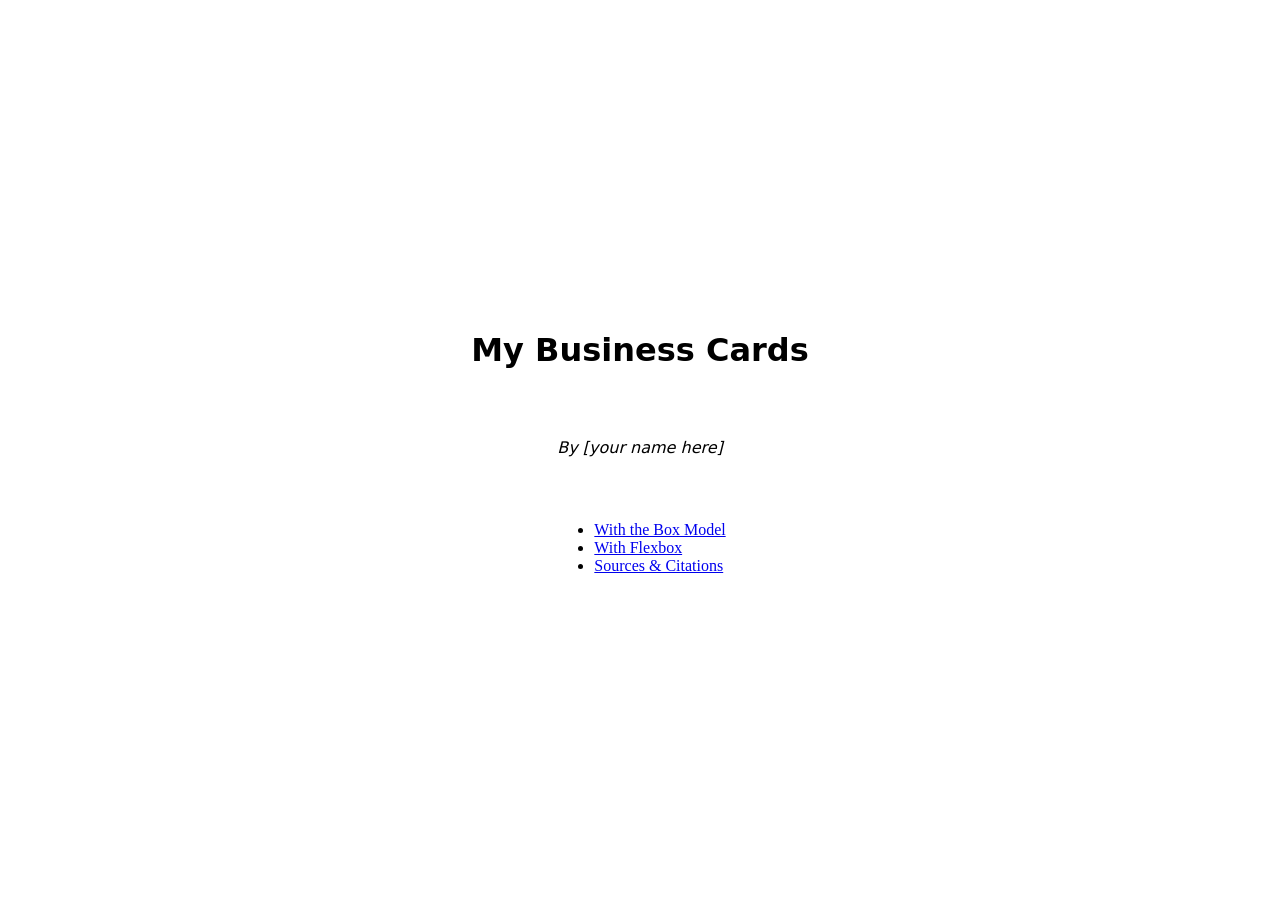
==== index.html @ 65329f37 "Initial commit" ====
<!DOCTYPE html>
<html lang="en">
  <head>
    <meta charset="utf-8">
    <meta name="viewport" content="width=device-width, initial-scale=1">
    <title>My Business Cards</title>
    <link rel="stylesheet" href="./template.css">
  </head>
  <body>
    <h1>My Business Cards</h1>
    <p class="attribution">By [your name here]</p>

    <ul class="page-links">
      <li><a href="box.html">With the Box Model</a></li>
      <li><a href="flex.html">With Flexbox</a></li>
      <li><a href="citations.html">Sources &amp; Citations</a></li>
    </ul>
  </body>
</html>
---- template.css ----
/* 
 * PROJECT TEMPLATE    
 * DO NOT MODIFY       
 * 
 * Your code should go in box.css and flex.css
 *
 * -------------------------------------------------------------
 * This file contains the core layout and card styles for the project.
 * Please do NOT change anything here. 
 * All your custom CSS should go in the other files as directed.
 * -------------------------------------------------------------
 */

.card {
  box-shadow: 0 4px 8px 0 rgba(0, 0, 0, 0.2);
  margin-left: auto;
  margin-right: auto;
  margin-top: auto;
  margin-bottom: auto;
  perspective: 1000px;
  cursor: pointer;
  transform-style: preserve-3d;
  transition: all 0.3s ease;
}

.card.landscape {
  width: 3.5in;
  height: 2in;
}

.card.portrait {
  height: 3.5in;
  width: 2in;
}

.card.square {
  width: 2.5in;
  height: 2.5in;
}

/* Hover effect - slight tilt to show interactivity */
.card:hover {
  scale: 1.05;
}

/* Flipped state - full rotation */
.card.flipped {
  transform: rotateY(180deg);
}

.card-front,
.card-back {
  position: absolute;
  width: 100%;
  height: 100%;
  backface-visibility: hidden;
  border-radius: inherit;
  box-sizing: border-box;
}

.card-front {
  border: 2px solid #e0e0e0;
}

.card-back {
  transform: rotateY(180deg);
}
body {
  display: flex;
  flex-direction: column;
  justify-content: center;
  align-items: center;
  gap: 32px;
  min-height: 100vh;
  margin: 0;
}

body > h1,
body > h2,
body > .attribution {
  font-family: system-ui, -apple-system, BlinkMacSystemFont, "Segoe UI", Roboto,
    Oxygen, Ubuntu, Cantarell, "Open Sans", "Helvetica Neue", sans-serif;
}
p.attribution {
  font-style: italic;
}
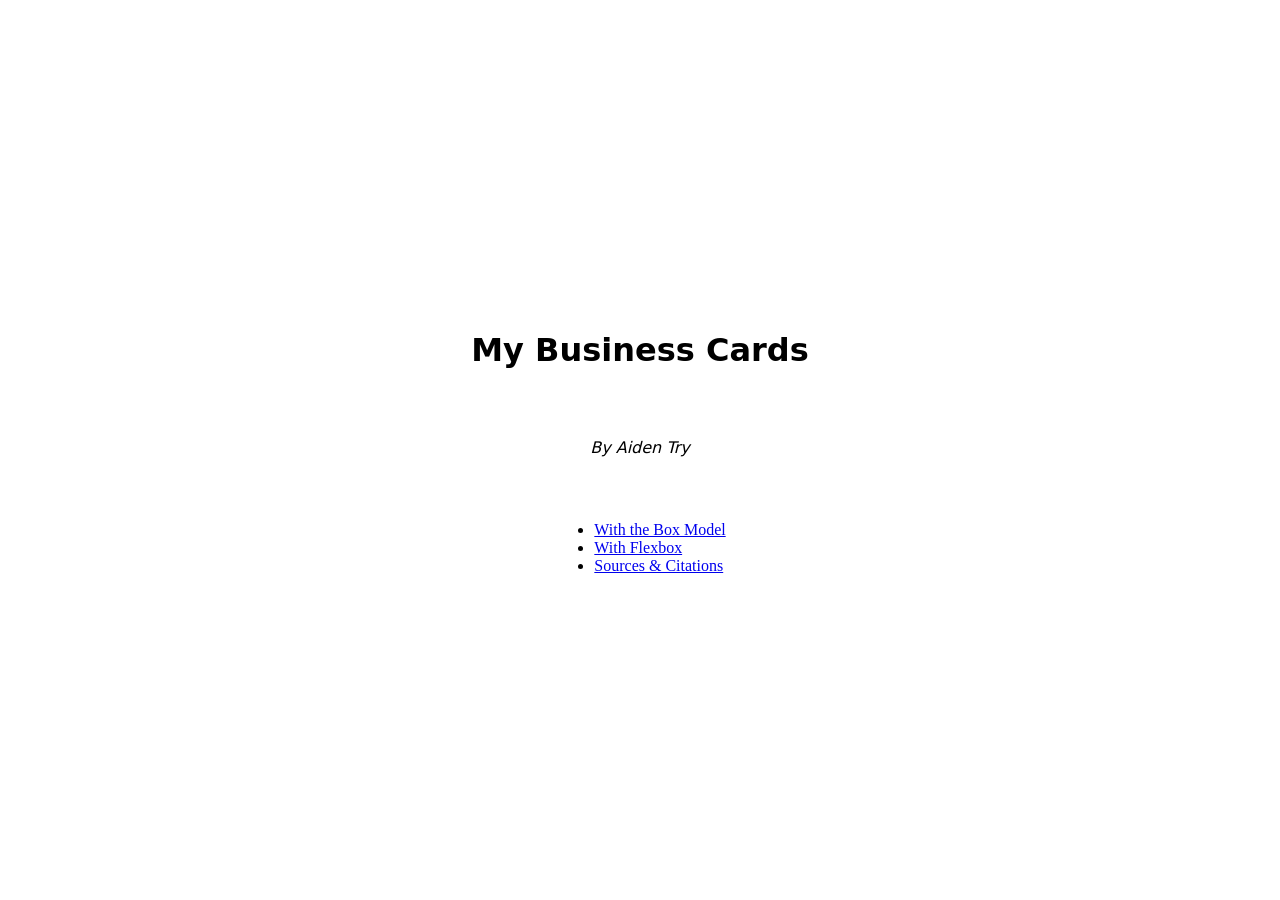
==== commit b72d968e: "name" ====
--- a/index.html
+++ b/index.html
@@ -8,7 +8,7 @@
   </head>
   <body>
     <h1>My Business Cards</h1>
-    <p class="attribution">By [your name here]</p>
+    <p class="attribution">By Aiden Try</p>
 
     <ul class="page-links">
       <li><a href="box.html">With the Box Model</a></li>
